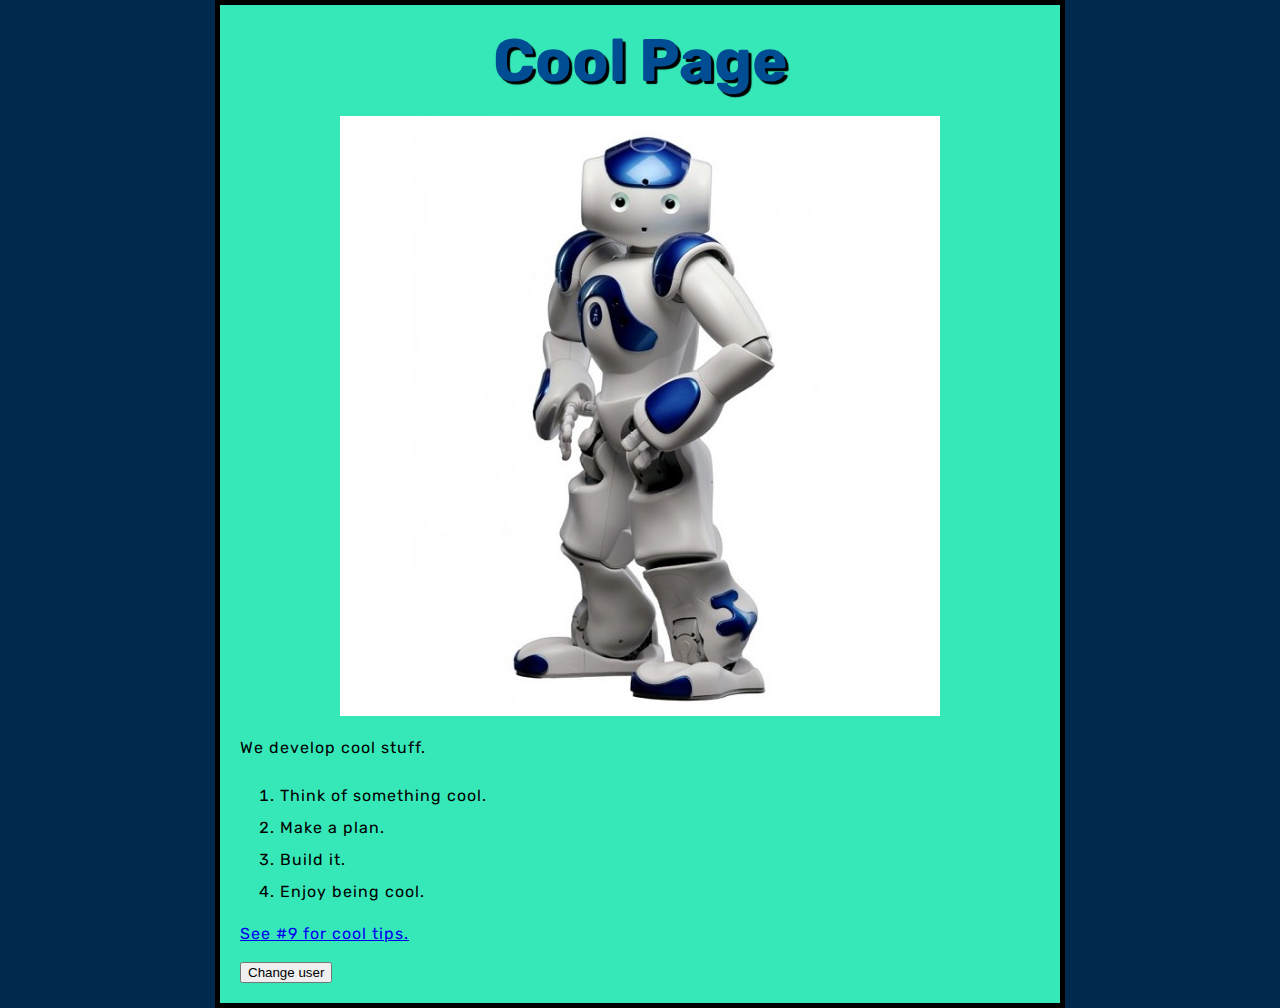
==== index.html @ 924e266f "Add files via upload" ====
<!DOCTYPE html>
<html>
  <head>
    <meta charset="utf-8">
    <link href="styles/style.css" rel="stylesheet">
    <link href="https://fonts.googleapis.com/css?family=Rubik" rel="stylesheet">
    <title>My test page</title>
  </head>
  <body>
    <h1>Cool Page</h1>
    <img src="images/nao.jpg" alt="Cool Robot" height="600">
    <p>We develop cool stuff.</p>
    <ol>
        <li>Think of something cool.</li>
        <li>Make a plan.</li>
        <li>Build it.</li>
        <li>Enjoy being cool.</li>
    </ol>
    <a href="https://www.scoopwhoop.com/Life-Lessons-Calvin-And-Hobbes/">See #9 for cool tips.</a>
    <br><br>
    <button>Change user</button>
    <script src="scripts/main.js"></script>
  </body>
</html>
---- styles/style.css ----
html {
    font-size: 10px; /* px means "pixels": the base font size is now 10 pixels high  */
    font-family: "Rubik", sans-serif; /* this should be the rest of the output you got from Google fonts */
  }
body {
    width: 800px;
    margin: 0 auto;
    background-color: #36e8b8;
    padding: 0 20px 20px 20px;
    border: 5px solid black;
  }
h1 {
    margin: 0;
    padding: 20px 0;
    color: #004d94;
    text-shadow: 3px 3px 1px black;
  }
h1 {
    font-size: 60px;
    text-align: center;
  }
  
p, li, a {
    font-size: 16px;
    line-height: 2;
    letter-spacing: 1px;
 }
html {
    background-color: #01284d ;
  }
img {
    display: block;
    margin: 0 auto;
  }
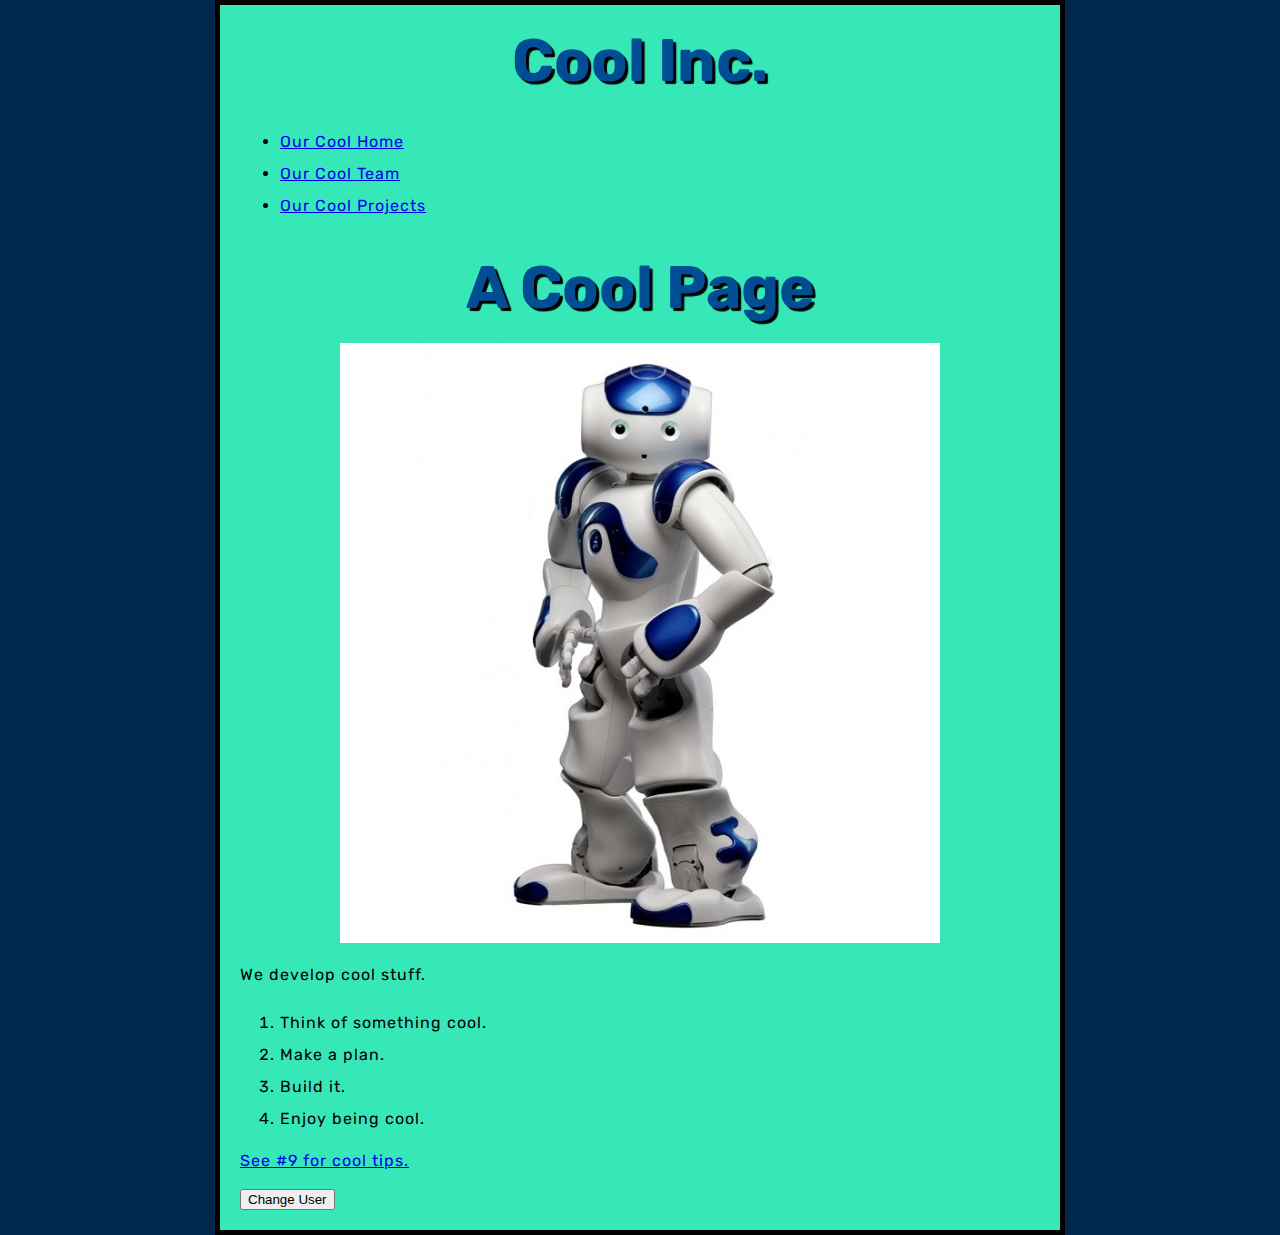
==== commit b06b3485: "Update index.html" ====
--- a/index.html
+++ b/index.html
@@ -1,13 +1,26 @@
 <!DOCTYPE html>
 <html>
-  <head>
+
+<head>
     <meta charset="utf-8">
     <link href="styles/style.css" rel="stylesheet">
     <link href="https://fonts.googleapis.com/css?family=Rubik" rel="stylesheet">
-    <title>My test page</title>
-  </head>
-  <body>
-    <h1>Cool Page</h1>
+    <title>Cool Is Us</title>
+</head>
+
+<body>
+
+    <header>
+        <h1>Cool Inc.</h1>
+    </header>
+    <nav>
+        <ul>
+            <li><a href="#">Our Cool Home</a></li>
+            <li><a href="#">Our Cool Team</a></li>
+            <li><a href="#">Our Cool Projects</a></li>
+        </ul>
+
+    <h1>A Cool Page</h1>
     <img src="images/nao.jpg" alt="Cool Robot" height="600">
     <p>We develop cool stuff.</p>
     <ol>
@@ -18,7 +31,8 @@
     </ol>
     <a href="https://www.scoopwhoop.com/Life-Lessons-Calvin-And-Hobbes/">See #9 for cool tips.</a>
     <br><br>
-    <button>Change user</button>
+    <button>Change User</button>
     <script src="scripts/main.js"></script>
-  </body>
-</html> 
+</body>
+
+</html>
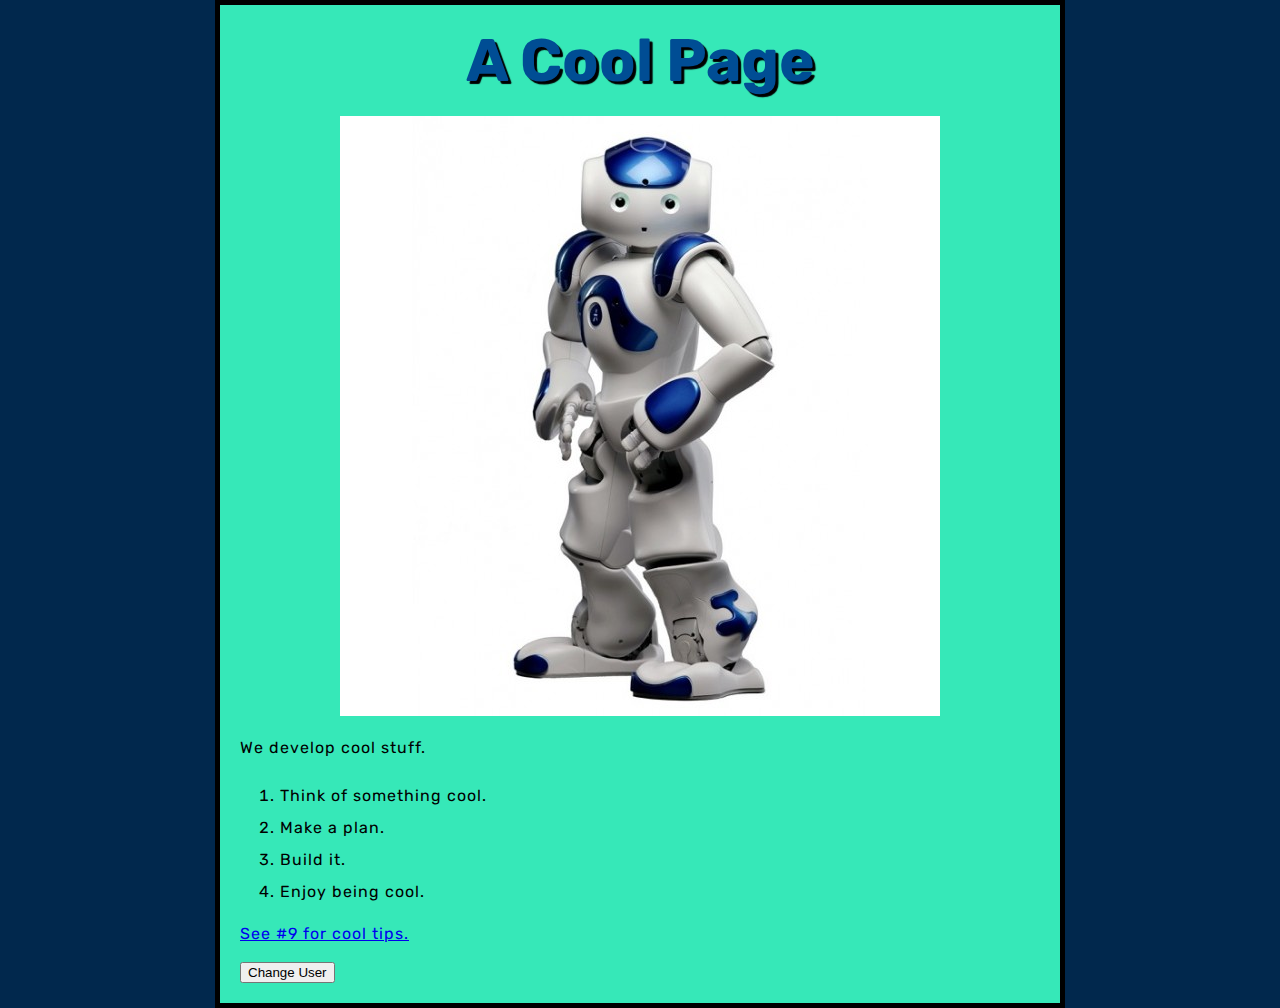
==== commit fa311098: "Update index.html" ====
--- a/index.html
+++ b/index.html
@@ -9,16 +9,6 @@
 </head>
 
 <body>
-
-    <header>
-        <h1>Cool Inc.</h1>
-    </header>
-    <nav>
-        <ul>
-            <li><a href="#">Our Cool Home</a></li>
-            <li><a href="#">Our Cool Team</a></li>
-            <li><a href="#">Our Cool Projects</a></li>
-        </ul>
 
     <h1>A Cool Page</h1>
     <img src="images/nao.jpg" alt="Cool Robot" height="600">
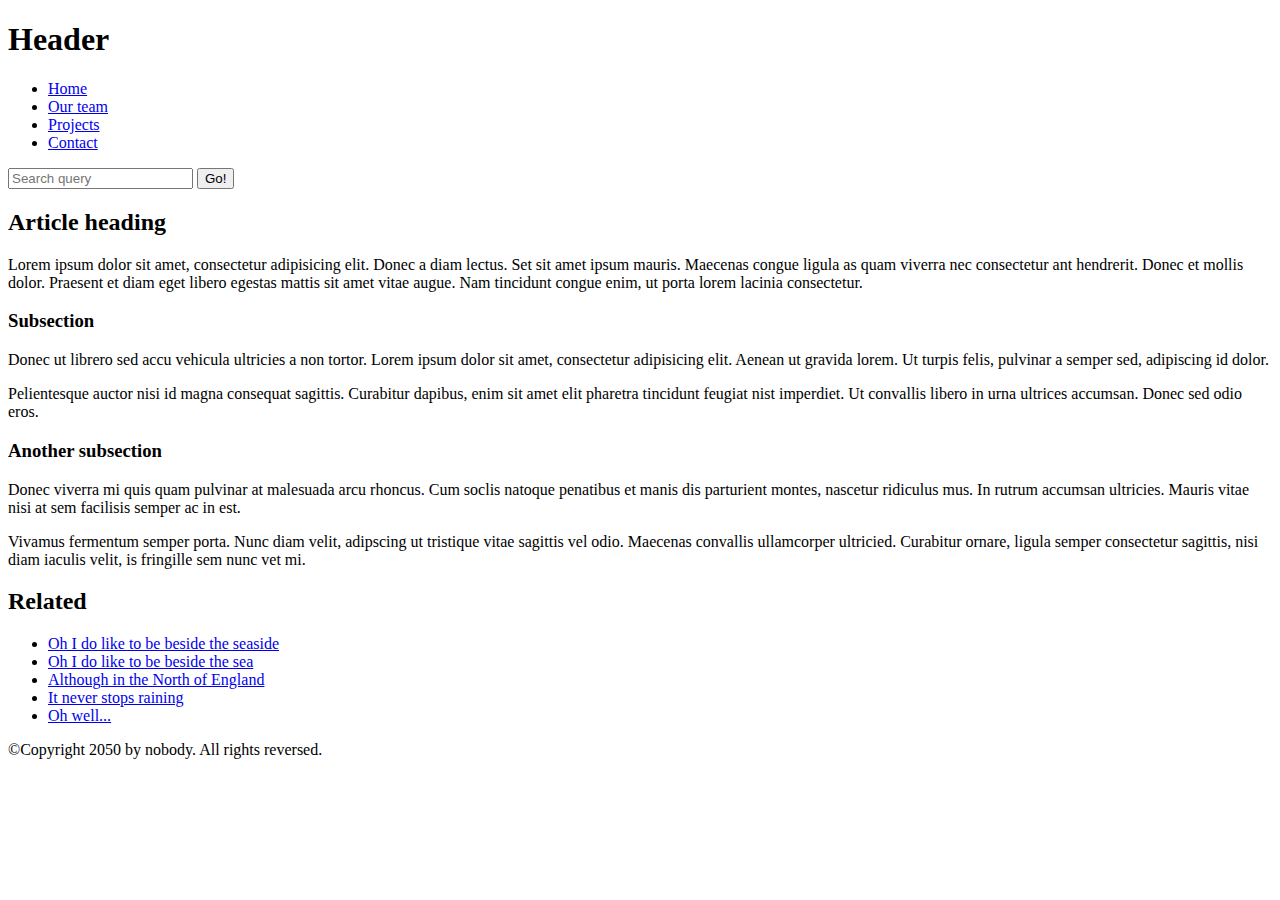
==== commit 7c48ea2e: "Create index.html" ====
--- a/index.html
+++ b/index.html
@@ -1,28 +1,97 @@
-<!DOCTYPE html>
-<html>
-
-<head>
-    <meta charset="utf-8">
-    <link href="styles/style.css" rel="stylesheet">
-    <link href="https://fonts.googleapis.com/css?family=Rubik" rel="stylesheet">
-    <title>Cool Is Us</title>
-</head>
-
-<body>
-
-    <h1>A Cool Page</h1>
-    <img src="images/nao.jpg" alt="Cool Robot" height="600">
-    <p>We develop cool stuff.</p>
-    <ol>
-        <li>Think of something cool.</li>
-        <li>Make a plan.</li>
-        <li>Build it.</li>
-        <li>Enjoy being cool.</li>
-    </ol>
-    <a href="https://www.scoopwhoop.com/Life-Lessons-Calvin-And-Hobbes/">See #9 for cool tips.</a>
-    <br><br>
-    <button>Change User</button>
-    <script src="scripts/main.js"></script>
-</body>
-
-</html>
+<!DOCTYPE html>
+<html>
+
+<head>
+    <meta charset="utf-8">
+
+    <title>My page title</title>
+    <link href="https://fonts.googleapis.com/css?family=Open+Sans+Condensed:300|Sonsie+One" rel="stylesheet"
+        type="text/css">
+    <link rel="stylesheet" href="style2.css">
+
+    <!-- the below three lines are a fix to get HTML5 semantic elements working in old versions of Internet Explorer-->
+    <!--[if lt IE 9]>
+      <script src="https://cdnjs.cloudflare.com/ajax/libs/html5shiv/3.7.3/html5shiv.js"></script>
+    <![endif]-->
+</head>
+
+<body>
+    <!-- Here is our main header that is used across all the pages of our website -->
+
+    <header>
+        <h1>Header</h1>
+    </header>
+
+    <nav>
+        <ul>
+            <li><a href="#">Home</a></li>
+            <li><a href="#">Our team</a></li>
+            <li><a href="#">Projects</a></li>
+            <li><a href="#">Contact</a></li>
+        </ul>
+
+        <!-- A Search form is another common non-linear way to navigate through a website. -->
+
+        <form>
+            <input type="search" name="q" placeholder="Search query">
+            <input type="submit" value="Go!">
+        </form>
+    </nav>
+
+    <!-- Here is our page's main content -->
+    <main>
+
+        <!-- It contains an article -->
+        <article>
+            <h2>Article heading</h2>
+
+            <p>Lorem ipsum dolor sit amet, consectetur adipisicing elit. Donec a diam lectus. Set sit amet ipsum mauris.
+                Maecenas congue ligula as quam viverra nec consectetur ant hendrerit. Donec et mollis dolor. Praesent et
+                diam eget libero egestas mattis sit amet vitae augue. Nam tincidunt congue enim, ut porta lorem lacinia
+                consectetur.</p>
+
+            <h3>Subsection</h3>
+
+            <p>Donec ut librero sed accu vehicula ultricies a non tortor. Lorem ipsum dolor sit amet, consectetur
+                adipisicing elit. Aenean ut gravida lorem. Ut turpis felis, pulvinar a semper sed, adipiscing id dolor.
+            </p>
+
+            <p>Pelientesque auctor nisi id magna consequat sagittis. Curabitur dapibus, enim sit amet elit pharetra
+                tincidunt feugiat nist imperdiet. Ut convallis libero in urna ultrices accumsan. Donec sed odio eros.
+            </p>
+
+            <h3>Another subsection</h3>
+
+            <p>Donec viverra mi quis quam pulvinar at malesuada arcu rhoncus. Cum soclis natoque penatibus et manis dis
+                parturient montes, nascetur ridiculus mus. In rutrum accumsan ultricies. Mauris vitae nisi at sem
+                facilisis semper ac in est.</p>
+
+            <p>Vivamus fermentum semper porta. Nunc diam velit, adipscing ut tristique vitae sagittis vel odio. Maecenas
+                convallis ullamcorper ultricied. Curabitur ornare, ligula semper consectetur sagittis, nisi diam iaculis
+                velit, is fringille sem nunc vet mi.</p>
+        </article>
+
+        <!-- the aside content can also be nested within the main content -->
+        <aside>
+            <h2>Related</h2>
+
+            <ul>
+                <li><a href="#">Oh I do like to be beside the seaside</a></li>
+                <li><a href="#">Oh I do like to be beside the sea</a></li>
+                <li><a href="#">Although in the North of England</a></li>
+                <li><a href="#">It never stops raining</a></li>
+                <li><a href="#">Oh well...</a></li>
+            </ul>
+        </aside>
+
+    </main>
+
+    <!-- And here is our main footer that is used across all the pages of our website -->
+
+    <footer>
+        <p>©Copyright 2050 by nobody. All rights reversed.</p>
+    </footer>
+
+</body>
+
+</html>
